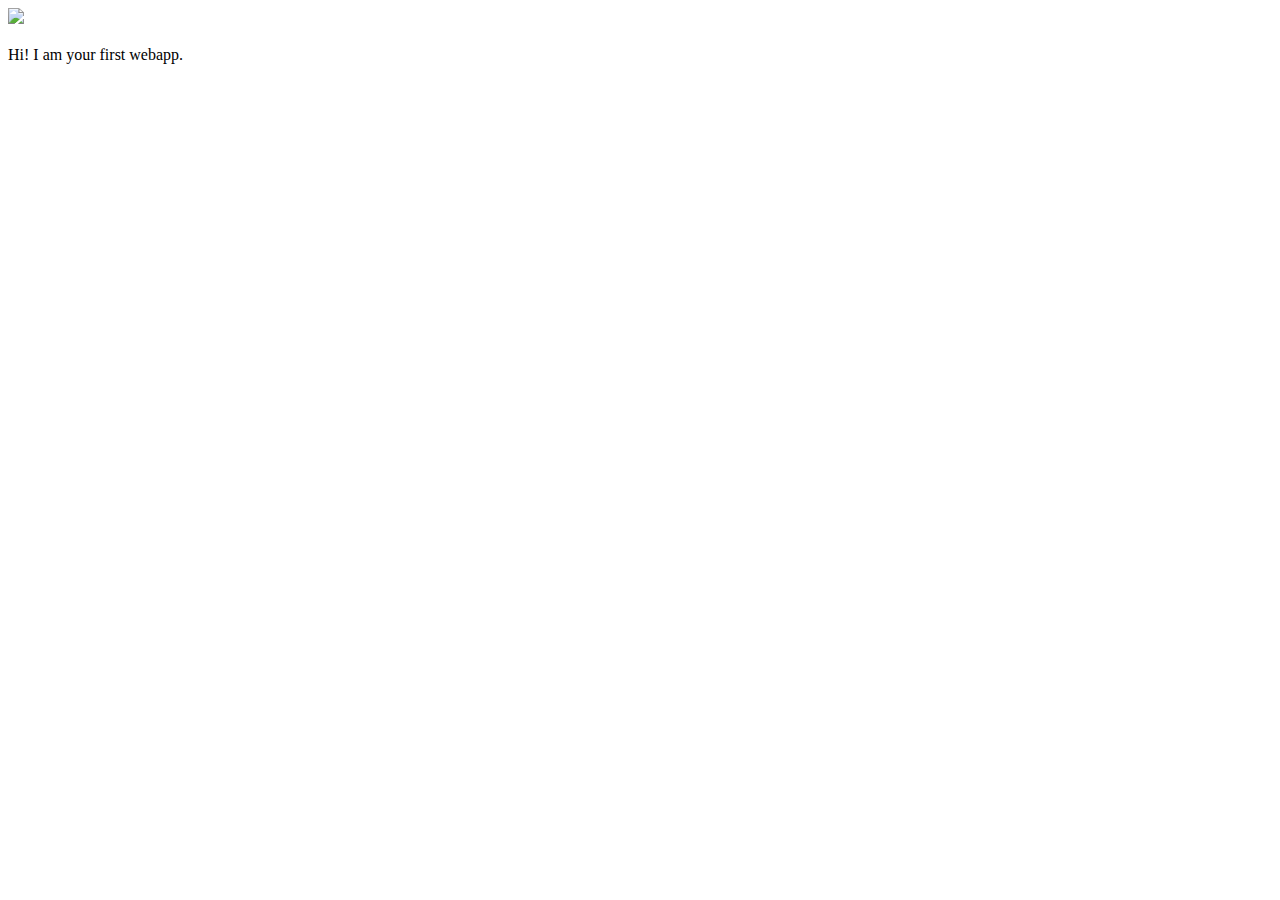
==== ui/index.html @ 3f69dfe1 "[imad-console] Updates ui/index.html" ====
<!doctype html>
<html>
    <head>
        <link href="/ui/style.css" rel="stylesheet" />
    </head>
    <body>
        <div class="center">
            <img src="/ui/madi.png" class="img-medium"/>
        </div>
        <br>
        <div class="center text-big bold">
            Hi! I am your first webapp.
        </div>
        <script type="text/javascript" src="/ui/main.js">
        </script>
    </body>
</html>
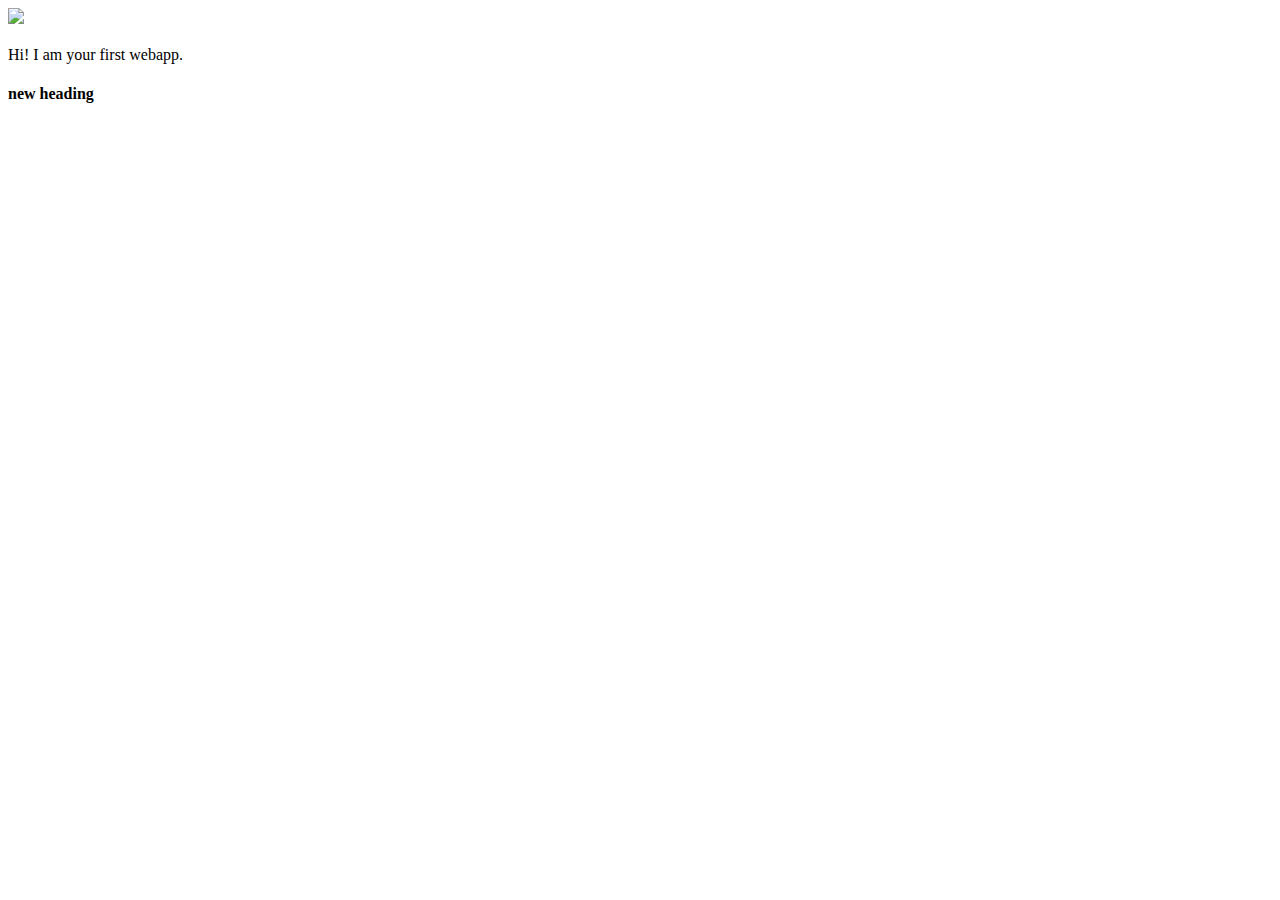
==== commit 8c93818c: "local changes" ====
--- a/ui/index.html
+++ b/ui/index.html
@@ -10,6 +10,7 @@
         <br>
         <div class="center text-big bold">
             Hi! I am your first webapp.
+			<h4> new heading</h4>
         </div>
         <script type="text/javascript" src="/ui/main.js">
         </script>
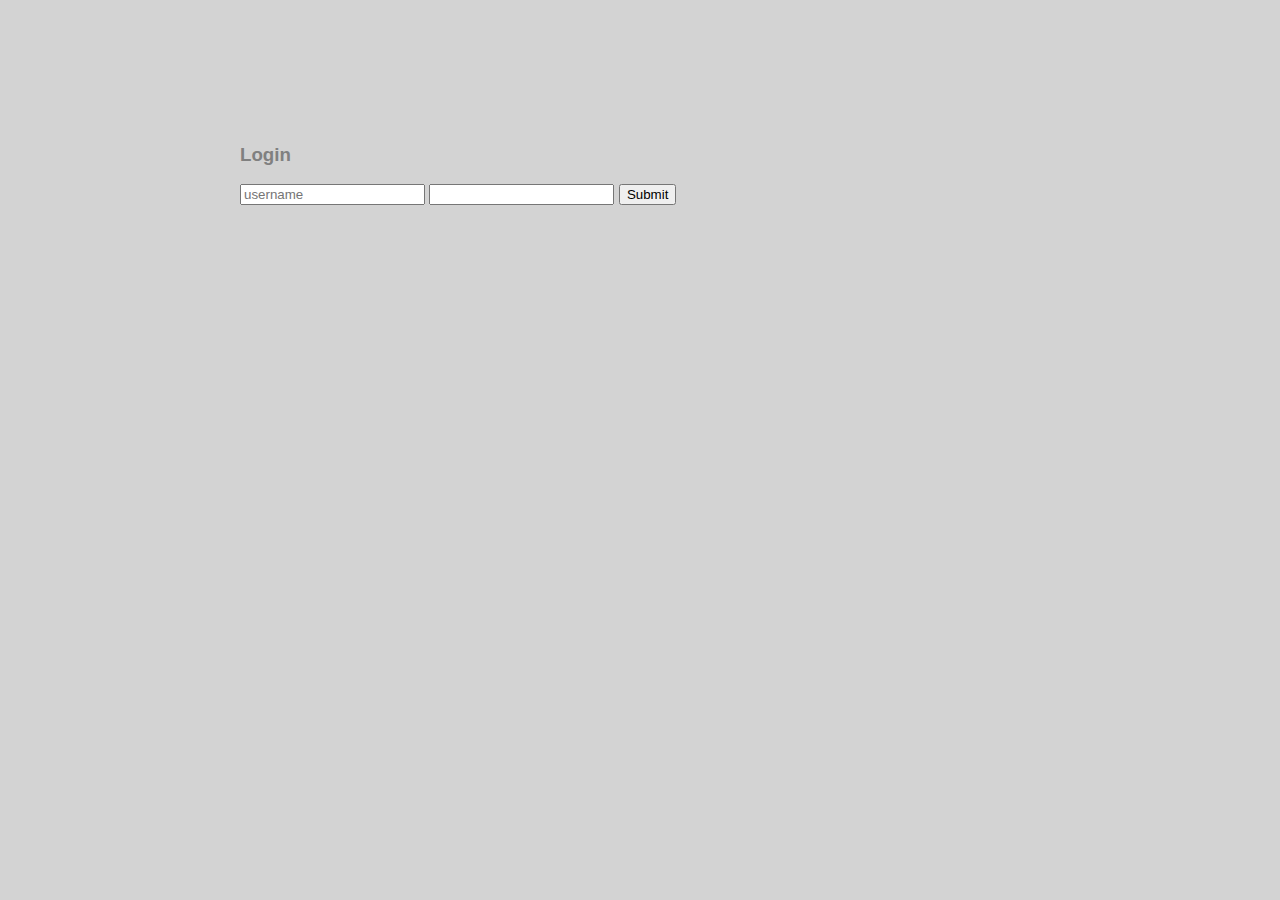
==== commit a244ccf5: "[imad-console] Updates ui/index.html" ====
--- a/ui/index.html
+++ b/ui/index.html
@@ -4,15 +4,24 @@
         <link href="/ui/style.css" rel="stylesheet" />
     </head>
     <body>
-        <div class="center">
+        <div class="container">
+            <h3>Login </h3>
+            <div>
+                <input type="text" id="username" placeholder="username" />
+                <input type="password" id="password" />
+                <input type="submit" id="submit_btn" />
+            </div>
+        </div>
+        <!--<div class="center">
             <img src="/ui/madi.png" class="img-medium"/>
         </div>
         <br>
         <div class="center text-big bold">
             Hi! I am your first webapp.
 			<h4> new heading</h4>
-        </div>
+        </div>-->
         <script type="text/javascript" src="/ui/main.js">
         </script>
+        
     </body>
 </html>
--- a/ui/style.css
+++ b/ui/style.css
@@ -0,0 +1,31 @@
+body {
+    font-family: sans-serif;
+    background-color: lightgrey;
+    margin-top: 75px;
+}
+
+.center {
+    text-align: center;
+}
+
+.text-big {
+    font-size: 300%;
+}
+
+.bold {
+    font-weight: bold;
+}
+
+.img-medium {
+    height: 200px;
+}
+.container{
+    max-width:800px;
+    margin:0 auto;
+    color: grey;
+    font-family: sans-serif;
+    padding-top: 50px;
+    padding-left: 20px;
+    padding-right: 20px;
+}
+
